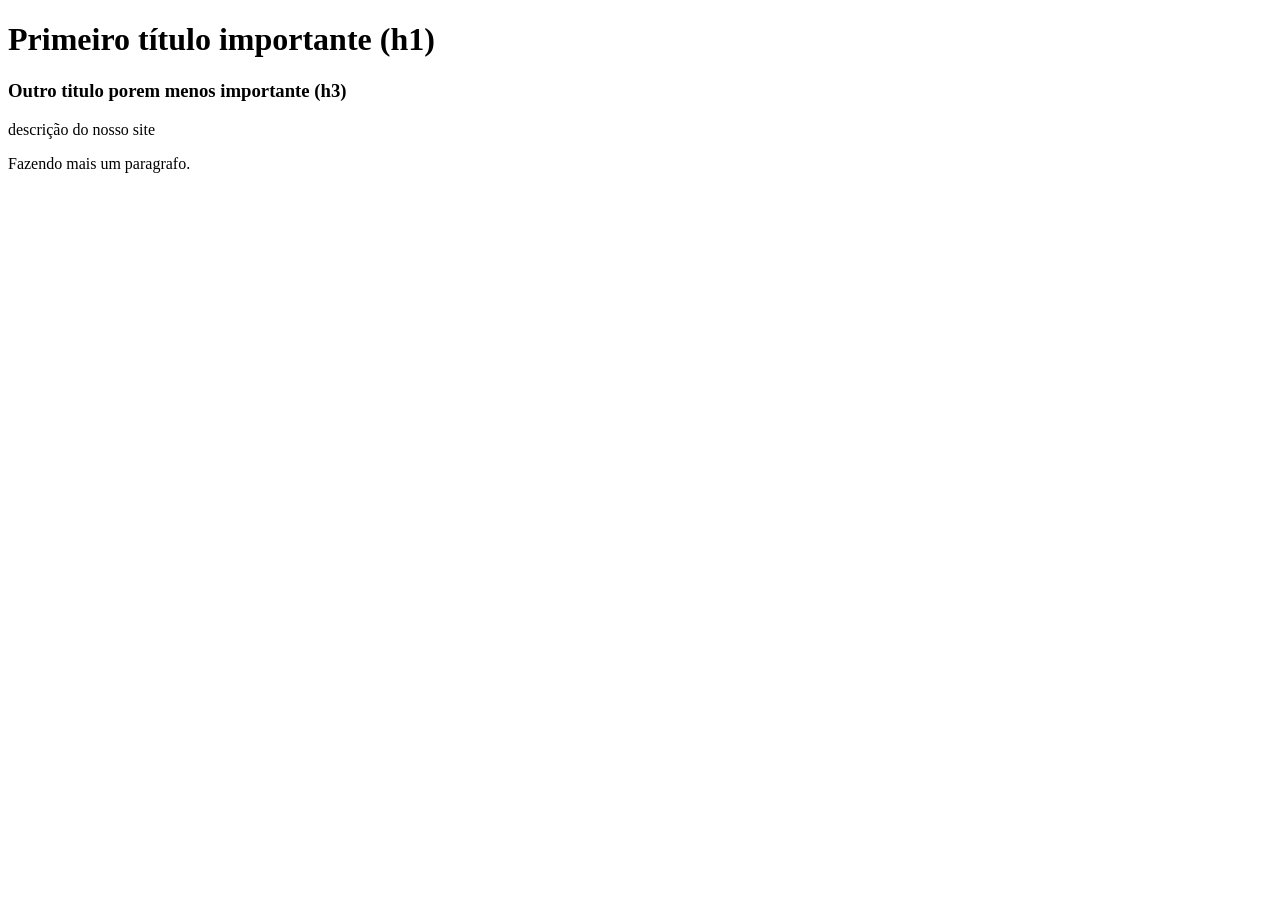
==== Curso - Front-end através de uma formação udemy/2_HTML/index.html @ bd2d6ce6 "Update" ====
<!DOCTYPE html>
<html>
    <head>
        <title>Fundamentos do HTML</title>
    </head>
    <body>
        <h1>Primeiro título importante (h1)</h1>
        <h3>Outro titulo porem menos importante (h3)</h3>

        <p>descrição do nosso site</p>
        <p>Fazendo mais um paragrafo.</p>
    </body>
</html>
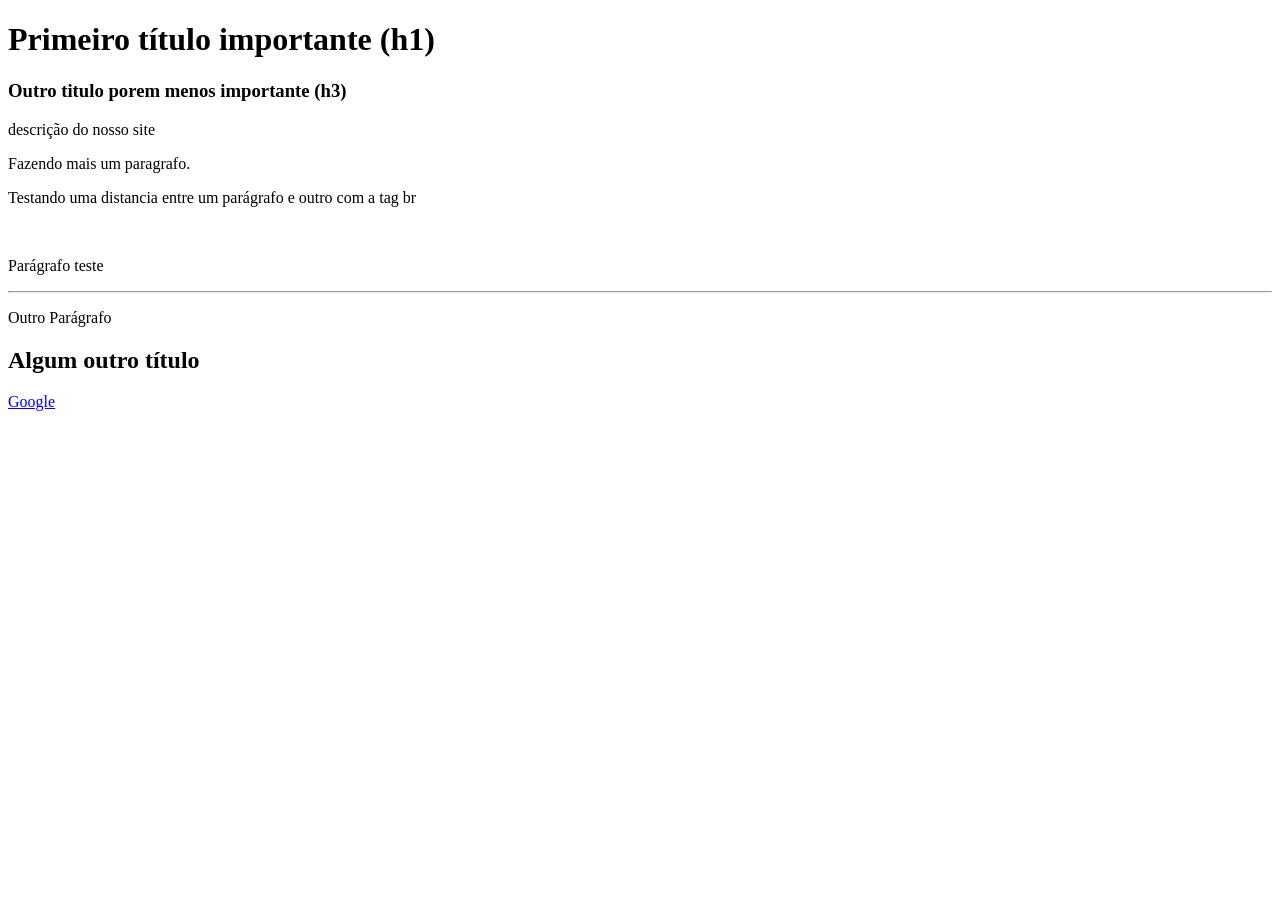
==== commit e5a34685: "Curso commit" ====
--- a/Curso - Front-end através de uma formação udemy/2_HTML/index.html
+++ b/Curso - Front-end através de uma formação udemy/2_HTML/index.html
@@ -1,13 +1,30 @@
 <!DOCTYPE html>
 <html>
     <head>
-        <title>Fundamentos do HTML</title>
+        <title>Fundamentos do HTML</title> <!-- Cabeçalho do Site-->
     </head>
-    <body>
-        <h1>Primeiro título importante (h1)</h1>
+    <body style="padding-bottom: 500px;">
+        <!-- 1 - títulos -->
+        <h1>Primeiro título importante (h1)</h1>  <!-- Os H1 ate o 6 são usados para dar titulos ao nosso código. -->
         <h3>Outro titulo porem menos importante (h3)</h3>
 
+        <!-- 2 - Parágrafos -->
         <p>descrição do nosso site</p>
         <p>Fazendo mais um paragrafo.</p>
+
+        <!-- 3 - tags sem conteúdo-->
+        <p>Testando uma distancia entre um parágrafo e outro com a tag br </p>
+        <br>  <!-- da um espaço entre os <p> -->
+        <p>Parágrafo teste</p>
+        <hr>  <!-- Coloca uma linha linha horizontal-->
+        <p>Outro Parágrafo</p>
+
+        <!-- 4 - comentários -->
+        <!-- Este é um comentário de teste-->
+        <h2>Algum outro título</h2>
+        <!-- Outro comentário-->
+
+        <!-- 5 atributos -->
+        <a href="https://google.com">Google</a>
     </body>
 </html>
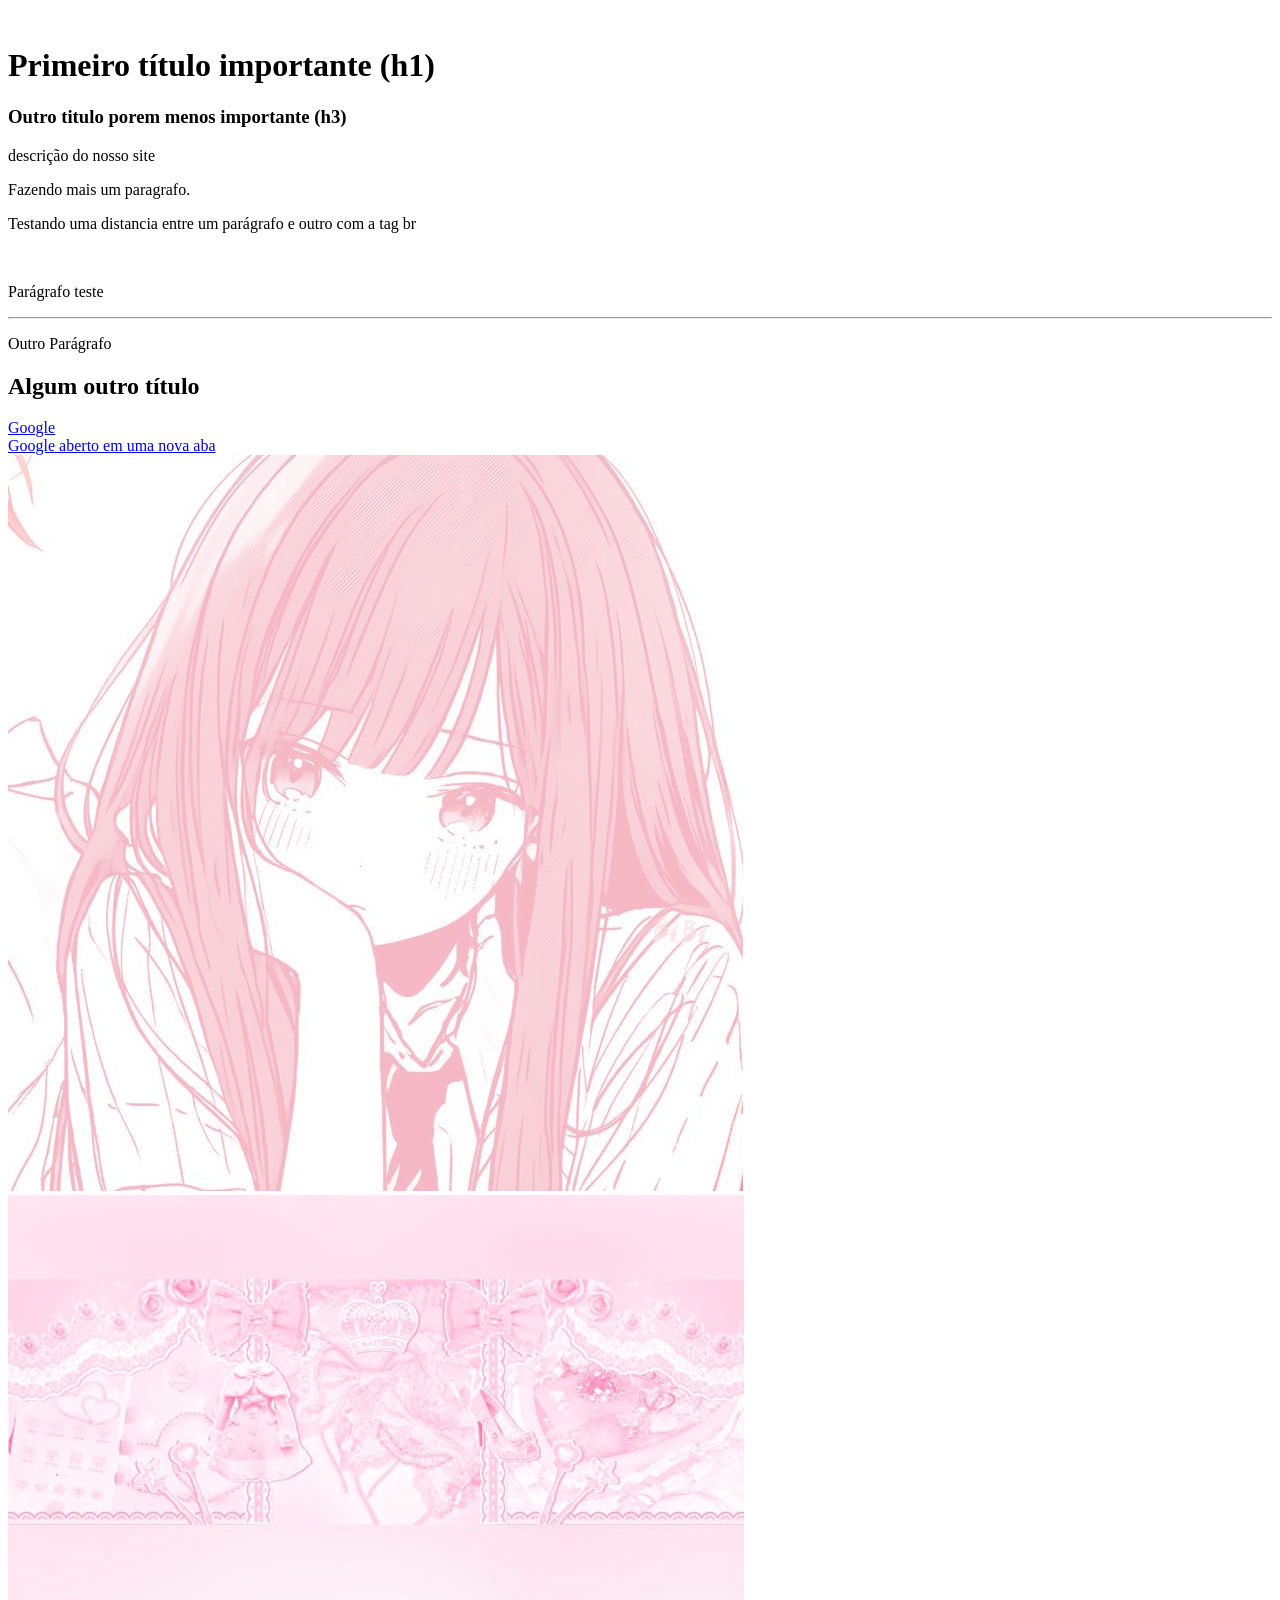
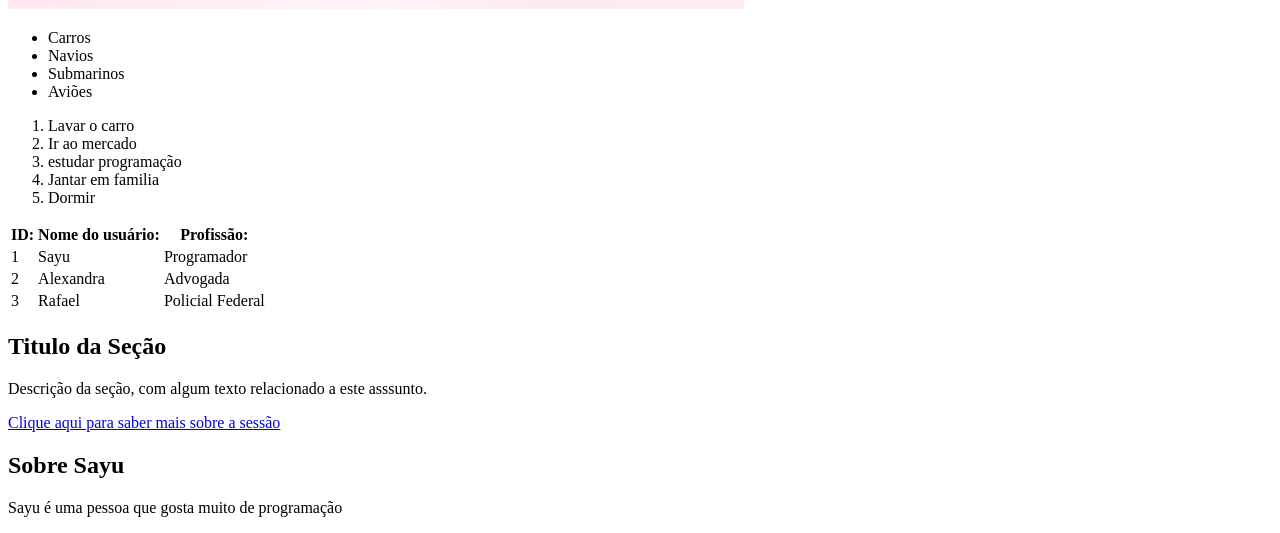
==== commit 38aded35: "Outro commit" ====
--- a/Curso - Front-end através de uma formação udemy/2_HTML/index.html
+++ b/Curso - Front-end através de uma formação udemy/2_HTML/index.html
@@ -1,9 +1,8 @@
 <!DOCTYPE html>
-<html>
     <head>
         <title>Fundamentos do HTML</title> <!-- Cabeçalho do Site-->
     </head>
-    <body style="padding-bottom: 500px;">
+    <br style="padding-bottom: 500px;">
         <!-- 1 - títulos -->
         <h1>Primeiro título importante (h1)</h1>  <!-- Os H1 ate o 6 são usados para dar titulos ao nosso código. -->
         <h3>Outro titulo porem menos importante (h3)</h3>
@@ -20,11 +19,73 @@
         <p>Outro Parágrafo</p>
 
         <!-- 4 - comentários -->
-        <!-- Este é um comentário de teste-->
+        <!-- Este é um comentário de teste -->
         <h2>Algum outro título</h2>
         <!-- Outro comentário-->
 
         <!-- 5 atributos -->
         <a href="https://google.com">Google</a>
+        </br>
+        <!-- 6 Abrir link nova aba -->
+        <a href="https://google.com" target="_blank">Google aberto em uma nova aba</a>
+        </br>
+
+        <!-- 7 - imagem -->
+        <img src="img/1.jpg" alt="teste">
+
+        <!-- 8 - atributo alt -->
+        <img src="img/2.jpg" alt="Acessorios fofinhos em rosa">
+        
+        <!-- 9 - Listas não ordenadas -->
+        <ul>
+            <li>Carros</li>
+            <li>Navios</li>
+            <li>Submarinos</li>
+            <li>Aviões</li>
+        </ul>
+
+        <!-- 10 - Listas ordenadas -->
+        <ol>
+            <li>Lavar o carro</li>
+            <li>Ir ao mercado</li>
+            <li>estudar programação</li>
+            <li>Jantar em familia</li>
+            <li>Dormir</li>
+        </ol>
+
+        <!-- 11 - Tabelas -->
+        <table>
+            <TR>
+                <th>ID:</th>
+                <th>Nome do usuário:</th>
+                <th>Profissão:</th>
+            </TR>
+            <tr>
+                <td>1</td>
+                <td>Sayu</td>
+                <td>Programador</td>
+            </tr>
+            <tr>
+            <td>2</td>
+            <td>Alexandra</td>
+            <td>Advogada</td>
+            </tr>
+            <tr>
+                <td>3</td>
+                <td>Rafael</td>
+                <td>Policial Federal</td>
+            </tr>
+        </table>
+
+        <!-- 12 - div -->
+        <div>
+        <h2>Titulo da Seção</h2>
+        <p´>Descrição da seção, com algum texto relacionado a este asssunto.</p>
+        <a href="#">Clique aqui para saber mais sobre a sessão</a>
+        </div>
+        <div>
+            <h2>Sobre Sayu</h2>
+            <p>Sayu é uma pessoa que gosta muito de programação</p>
+        </div>
     </body>
 </html>
